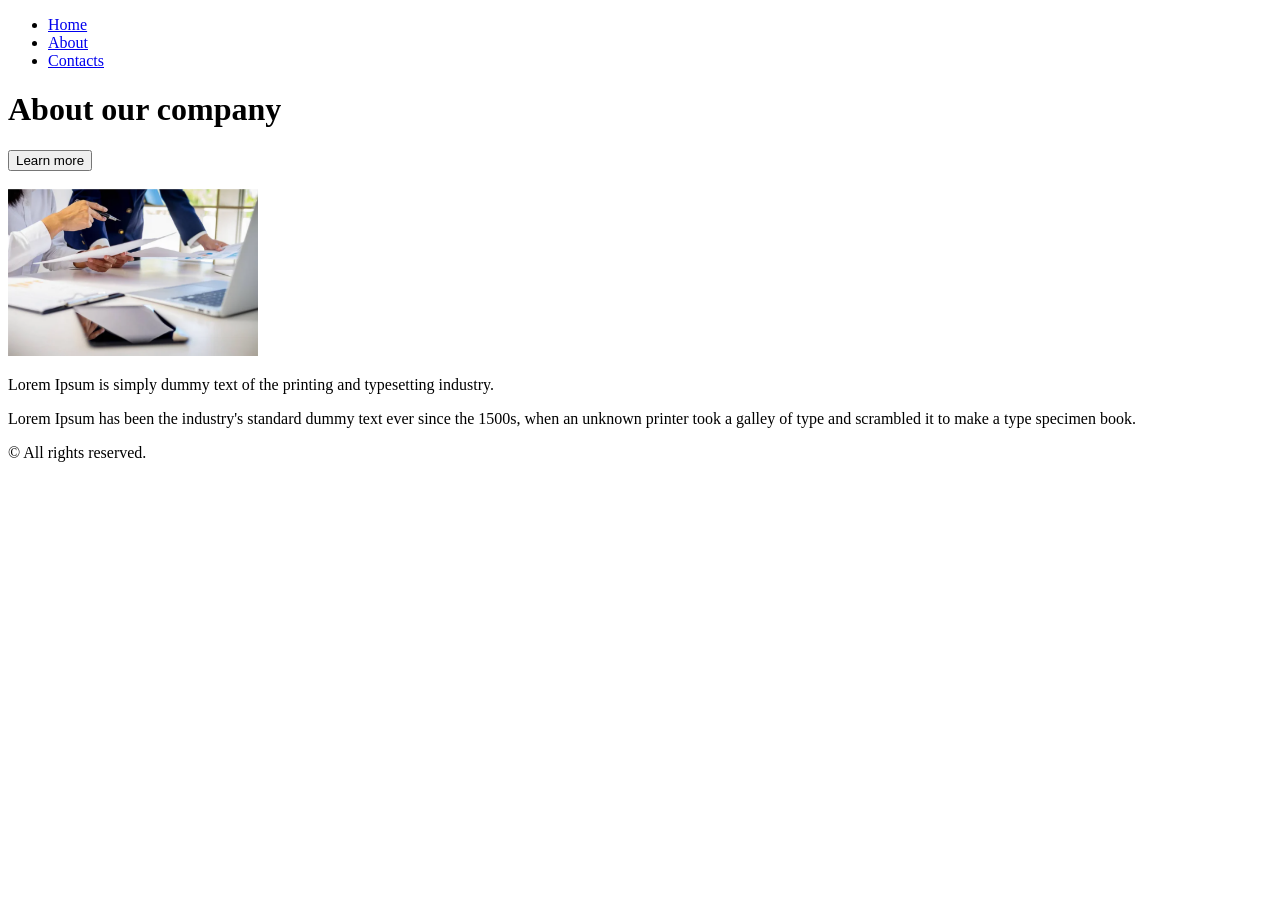
==== about.html @ 30f25e20 "First Commit" ====
<!DOCTYPE html>
<html>
<head>
    <title>About the company</title>
</head>
<body>

    <header>
        <nav>
            <ul>
                <li><a href="#">Home</a></li>
                <li><a href="#">About</a></li>
                <li><a href="#">Contacts</a></li>                
            </ul>
        </nav>
    </header>

    <main>
        <h1>About our company</h1>
    <section>
        <button>Learn more</button>
        <br></br>
    </section>

    <section>
        <img width="250" alt="Test Image" src="./assets/image4.jpg"/>
    </section>

    <section>
        <p>Lorem Ipsum is simply dummy text of the printing and typesetting industry.</p>
        <p>Lorem Ipsum has been the industry's standard dummy text ever since the 1500s, when an unknown printer took a galley of type and scrambled it to make a type specimen book.</p>
    </section>

    </main>

    <footer>
        <p>&#169; All rights reserved.</p>
    </footer>

</body>
</html>
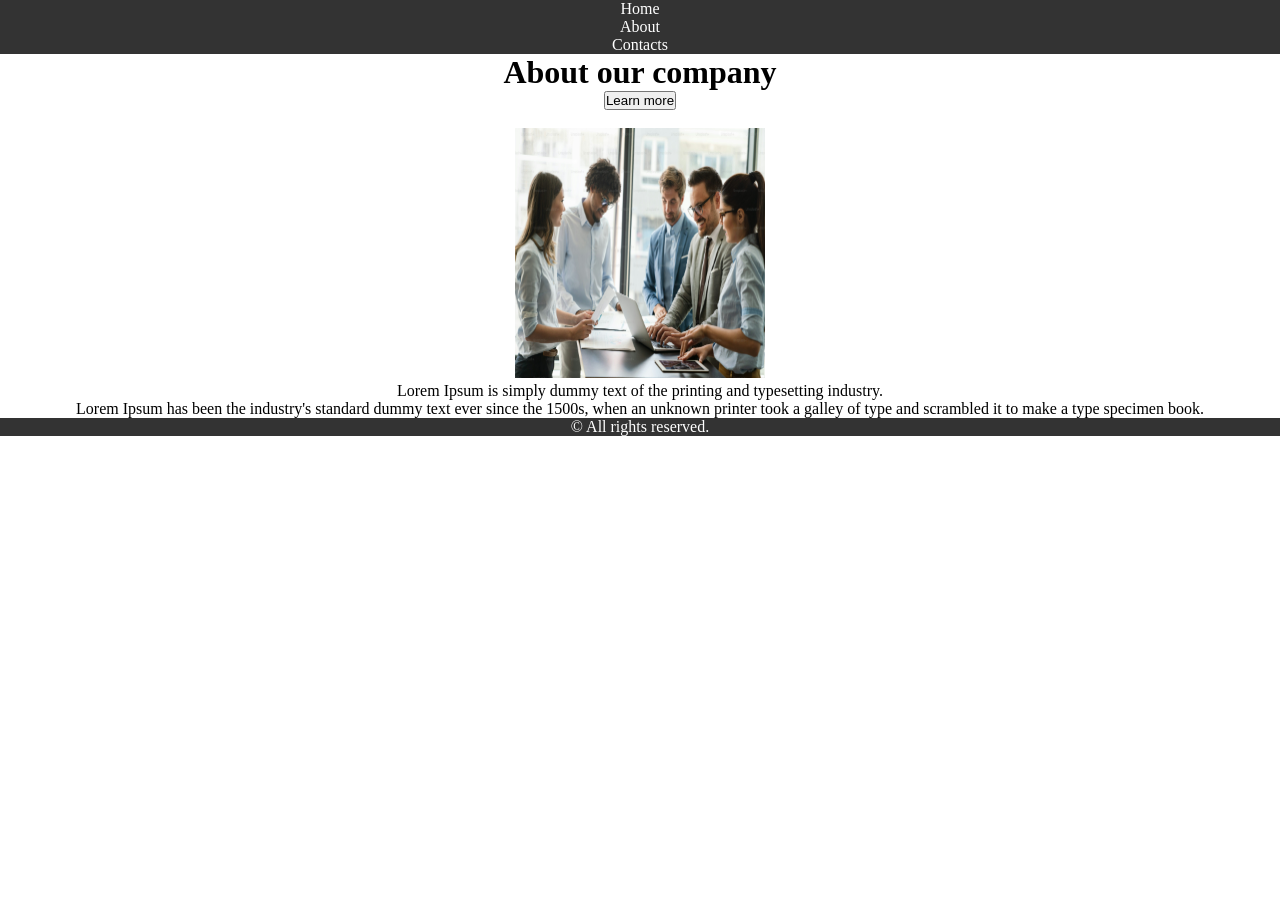
==== commit 536d9e98: "About page homework changes" ====
--- a/about.html
+++ b/about.html
@@ -2,18 +2,18 @@
 <html>
 <head>
     <title>About the company</title>
+    <link rel="stylesheet" href="styles.css" />
 </head>
 <body>
-
     <header>
         <nav>
-            <ul>
-                <li><a href="#">Home</a></li>
-                <li><a href="#">About</a></li>
-                <li><a href="#">Contacts</a></li>                
-            </ul>
+          <ul>
+            <li><a href="./index.html">Home</a></li>
+            <li><a href="./about.html">About</a></li>
+            <li><a href="./contacts.html">Contacts</a></li>
+          </ul>
         </nav>
-    </header>
+      </header>
 
     <main>
         <h1>About our company</h1>
@@ -22,15 +22,14 @@
         <br></br>
     </section>
 
-    <section>
-        <img width="250" alt="Test Image" src="./assets/image4.jpg"/>
+    <section class="image-container">
+        <img alt="Test Image" src="./assets/image4.jpg"/>
     </section>
 
     <section>
         <p>Lorem Ipsum is simply dummy text of the printing and typesetting industry.</p>
         <p>Lorem Ipsum has been the industry's standard dummy text ever since the 1500s, when an unknown printer took a galley of type and scrambled it to make a type specimen book.</p>
     </section>
-
     </main>
 
     <footer>
--- a/styles.css
+++ b/styles.css
@@ -0,0 +1,43 @@
+* {
+    margin: 0px;
+    padding: 0px;
+}
+
+header {
+    background-color: #333;
+}
+
+header nav {
+text-align: center;
+}
+
+header nav ul {
+    list-style-type: none;
+}
+
+header nav ul li a {
+    text-decoration: none;
+    color: #fff;
+}
+
+main {
+    text-align: center;
+}
+
+main .image-container img{
+    width: 250px;
+    height: 250px;
+}
+
+main .description p {
+width: 500px;
+}
+
+footer{
+    text-align: center;
+    background-color: #333;
+}
+
+footer p {
+    color: #fff;
+}
